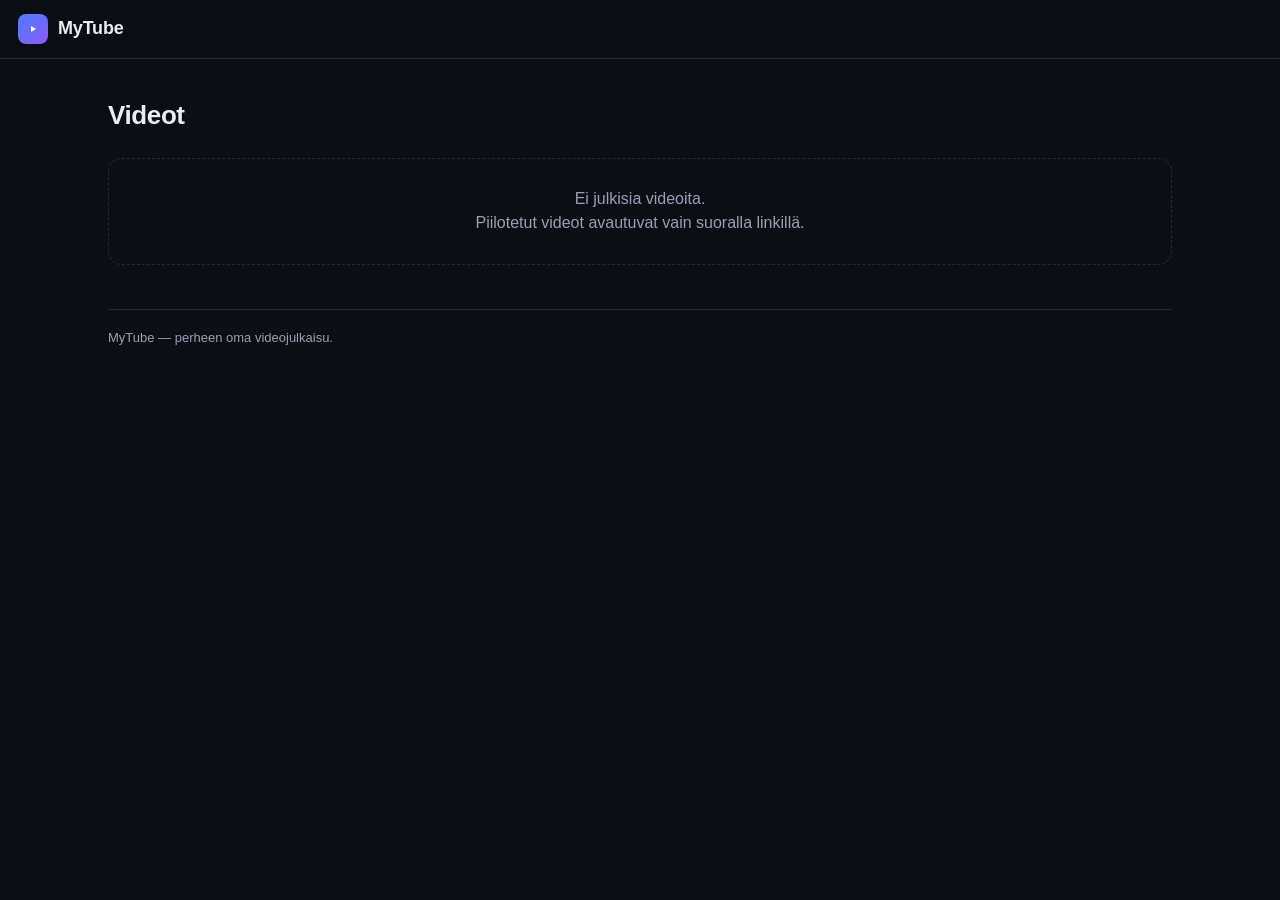
==== index.html @ 0c17c583 "Julkaise video 7qqkqn: Juvan mökin kierros" ====
<!doctype html>
<html lang="fi">
<head>
<meta charset="utf-8">
<meta name="viewport" content="width=device-width, initial-scale=1, viewport-fit=cover">
<title>MyTube</title>
<meta name="description" content="Perheen oma videojulkaisu.">

<link rel="canonical" href="https://longshoreforrest.github.io/mytube/">
<meta name="theme-color" content="#0b0e14">
<meta property="og:type" content="website">
<meta property="og:site_name" content="MyTube">
<meta property="og:title" content="MyTube">
<meta property="og:description" content="Perheen oma videojulkaisu.">
<meta property="og:url" content="https://longshoreforrest.github.io/mytube/">
<link rel="stylesheet" href="https://longshoreforrest.github.io/mytube/style.css">
</head>
<body>
<header class="top">
  <a class="name" href="https://longshoreforrest.github.io/mytube/" style="display:flex;align-items:center;gap:10px"><span class="mark"><svg viewBox="0 0 24 24" fill="none" aria-hidden="true">
<path d="M9 7.5v9l7.5-4.5L9 7.5Z" fill="#fff"/></svg></span>MyTube</a>
</header>
<div class="wrap">
  <h1>Videot</h1>
  <div class="empty">Ei julkisia videoita.<br>Piilotetut videot avautuvat vain suoralla linkillä.</div>
<script>
window.__MYPA_SITE__ = "mytube";
window.__MYPA_ENDPOINT__ = "https://mypa.longshoreforrest.workers.dev/collect";
window.__MYPA_EXTRA__ = {};
</script>
<script>/*!
 * MyPublicAnalytics beacon — selainpuolen snippet.
 *
 * Lähetys:
 *   - 'pageview' automaattisesti sivun latautuessa
 *   - Custom-eventit: window.mypa.send('section_view', { section: 'experience' })
 *
 * Sivukohtainen perus-extra (valinnainen, aseta ennen latausta):
 *   window.__MYPA_EXTRA__ = { assignment: '0018' };   // liitetään joka eventtiin
 *
 * HUOM: lähetettävä `path` on pathname + search — location.hash EI koskaan
 * kulje mukana. Salatut sivut (MyAssistant) pitävät purkuavaimen juuri
 * #-osassa, joten avain ei päädy analytiikkaan.
 *
 * Käyttää navigator.sendBeacon() (eloonjäänti sivu-vaihdoksen yli) ja
 * fetch keepalive:n fallbackia.
 *
 * Self-tagging (oman vierailusi erottelu):
 *   Käy kerran sivulla URL:lla ?_mypa_self=1 → localStorageen tallentuu lippu,
 *   ja kaikki tulevat eventit lähetetään {self:true}. Pois: ?_mypa_self=0.
 */
(function () {
  if (typeof window === "undefined") return;
  if (window.mypa && window.mypa.__initialized) return;

  var SITE = window.__MYPA_SITE__ || "unknown";
  var ENDPOINT = window.__MYPA_ENDPOINT__ || "";
  var AUTO_EVENT = window.__MYPA_AUTO_EVENT__ || "pageview";

  if (!ENDPOINT) return;

  // Perus-extra, joka liitetään JOKAISEEN tämän sivun eventtiin. Julkaisija
  // asettaa tämän ennen beaconin latausta, esim. MyAssistantin salattu
  // raportti: window.__MYPA_EXTRA__ = { assignment: '0018', doc: 0 }.
  // Näin sivukohtainen identiteetti kulkee mukana ilman että polkuun tai
  // otsikkoon tarvitsee laittaa mitään sisällöstä kertovaa.
  var BASE_EXTRA = null;
  try {
    var be = window.__MYPA_EXTRA__;
    if (be && typeof be === "object") BASE_EXTRA = be;
  } catch (e) {}

  // Self-marker: URL-parametri tai localStorage-lippu.
  var SELF = false;
  try {
    var sp = new URLSearchParams(window.location.search);
    if (sp.get("_mypa_self") === "1") {
      try { localStorage.setItem("mypa_self", "1"); } catch (e) {}
    } else if (sp.get("_mypa_self") === "0") {
      try { localStorage.removeItem("mypa_self"); } catch (e) {}
    }
    try { SELF = localStorage.getItem("mypa_self") === "1"; } catch (e) {}
  } catch (e) {}

  function utm() {
    try {
      var p = new URLSearchParams(window.location.search);
      return {
        source: p.get("utm_source") || null,
        medium: p.get("utm_medium") || null,
        campaign: p.get("utm_campaign") || null,
      };
    } catch (e) {
      return { source: null, medium: null, campaign: null };
    }
  }

  // Käyttäjäidentiteetti (esim. Google Sign-In) jaetusta localStoragesta.
  // Kirjoitettu muotoon { email, name, sub, idToken, t }. Worker varmentaa
  // idTokenin RS256/JWKS:llä; user-kenttä on varauloskäynti (varmentamaton).
  var IDENTITY_KEY = window.__MYPA_IDENTITY_KEY__ || "unitas:identity";
  function identity() {
    try {
      var raw = localStorage.getItem(IDENTITY_KEY);
      if (!raw) return null;
      var o = JSON.parse(raw);
      if (!o || !o.email) return null;
      return o;
    } catch (e) {
      return null;
    }
  }

  // Korkean entropian UA Client Hints (tarkka laitemalli). Vain Chromium.
  // navigator.userAgentData.getHighEntropyValues on asynkroninen, joten
  // populoimme tämän kertaalleen ja liitämme sen kaikkiin lähetettäviin
  // eventteihin. resolveHighEntropy() kutsuu callbackin joka tapauksessa —
  // myös silloin kun rajapintaa ei ole tai se hylkää — jottei pageview jää
  // lähettämättä.
  var UACH = null;
  function resolveHighEntropy(cb) {
    try {
      var uad = navigator.userAgentData;
      if (uad && typeof uad.getHighEntropyValues === "function") {
        uad
          .getHighEntropyValues([
            "model",
            "platformVersion",
            "architecture",
            "bitness",
            "uaFullVersion",
          ])
          .then(function (he) {
            UACH = {
              model: he.model || null,
              platform_version: he.platformVersion || null,
              arch: he.architecture || null,
              bitness: he.bitness || null,
              full_version: he.uaFullVersion || null,
            };
          })
          .catch(function () {})
          .then(function () { cb(); });
        return;
      }
    } catch (e) {}
    cb();
  }

  function clientContext() {
    var ctx = {};
    try {
      ctx.screen_w = window.screen && screen.width || null;
      ctx.screen_h = window.screen && screen.height || null;
      ctx.viewport_w = window.innerWidth || null;
      ctx.viewport_h = window.innerHeight || null;
      ctx.dpr = window.devicePixelRatio || null;
      ctx.language = (navigator.language || "").slice(0, 16);
      ctx.languages = Array.isArray(navigator.languages)
        ? navigator.languages.slice(0, 4).join(",")
        : null;
      ctx.color_scheme =
        (window.matchMedia && matchMedia("(prefers-color-scheme: dark)").matches)
          ? "dark" : "light";
      ctx.tz =
        (Intl && Intl.DateTimeFormat &&
         new Intl.DateTimeFormat().resolvedOptions().timeZone) || null;
      ctx.tz_offset = -new Date().getTimezoneOffset();
      var c = navigator.connection || navigator.mozConnection || navigator.webkitConnection;
      if (c) {
        ctx.net_type = c.effectiveType || null;
        ctx.net_downlink = c.downlink || null;
        ctx.net_rtt = c.rtt || null;
        ctx.net_save_data = !!c.saveData;
      }
      ctx.touch = ("ontouchstart" in window) || (navigator.maxTouchPoints > 0);
      ctx.hardware_concurrency = navigator.hardwareConcurrency || null;
      ctx.device_memory = navigator.deviceMemory || null;
    } catch (e) {}
    return ctx;
  }

  function send(event, extra) {
    try {
      // Liitä client-konteksti pageview-eventtiin (kerran per session).
      var ev = event || "pageview";
      var enriched = Object.assign({}, BASE_EXTRA || {}, extra || {});
      if (ev === "pageview" || ev === "login_pageview") {
        Object.assign(enriched, clientContext());
      }
      var id = identity();
      var body = JSON.stringify({
        site: SITE,
        path: window.location.pathname + window.location.search,
        event: ev,
        referrer: document.referrer || "",
        utm: utm(),
        extra: Object.keys(enriched).length ? enriched : null,
        ch: UACH || undefined,
        self: SELF || undefined,
        user: id ? { email: id.email, name: id.name, sub: id.sub } : undefined,
        idToken: id && id.idToken ? id.idToken : undefined,
      });
      if (
        navigator.sendBeacon &&
        navigator.sendBeacon(
          ENDPOINT,
          new Blob([body], { type: "text/plain;charset=UTF-8" }),
        )
      ) {
        return;
      }
      fetch(ENDPOINT, {
        method: "POST",
        headers: { "content-type": "text/plain;charset=UTF-8" },
        body: body,
        keepalive: true,
        mode: "cors",
        credentials: "omit",
      }).catch(function () {});
    } catch (e) {}
  }

  function autoSend() {
    // Odota korkean entropian client hintit ennen ensimmäistä lähetystä, jotta
    // laitemalli ehtii mukaan. UACH jää talteen myös custom-eventtejä varten.
    resolveHighEntropy(function () { send(AUTO_EVENT); });
  }

  if (document.readyState === "complete" || document.readyState === "interactive") {
    autoSend();
  } else {
    document.addEventListener("DOMContentLoaded", autoSend);
  }

  window.mypa = { send: send, __initialized: true, __self: SELF };
})();
</script>

<div class="foot">MyTube — perheen oma videojulkaisu.</div>
</div>
</body>
</html>
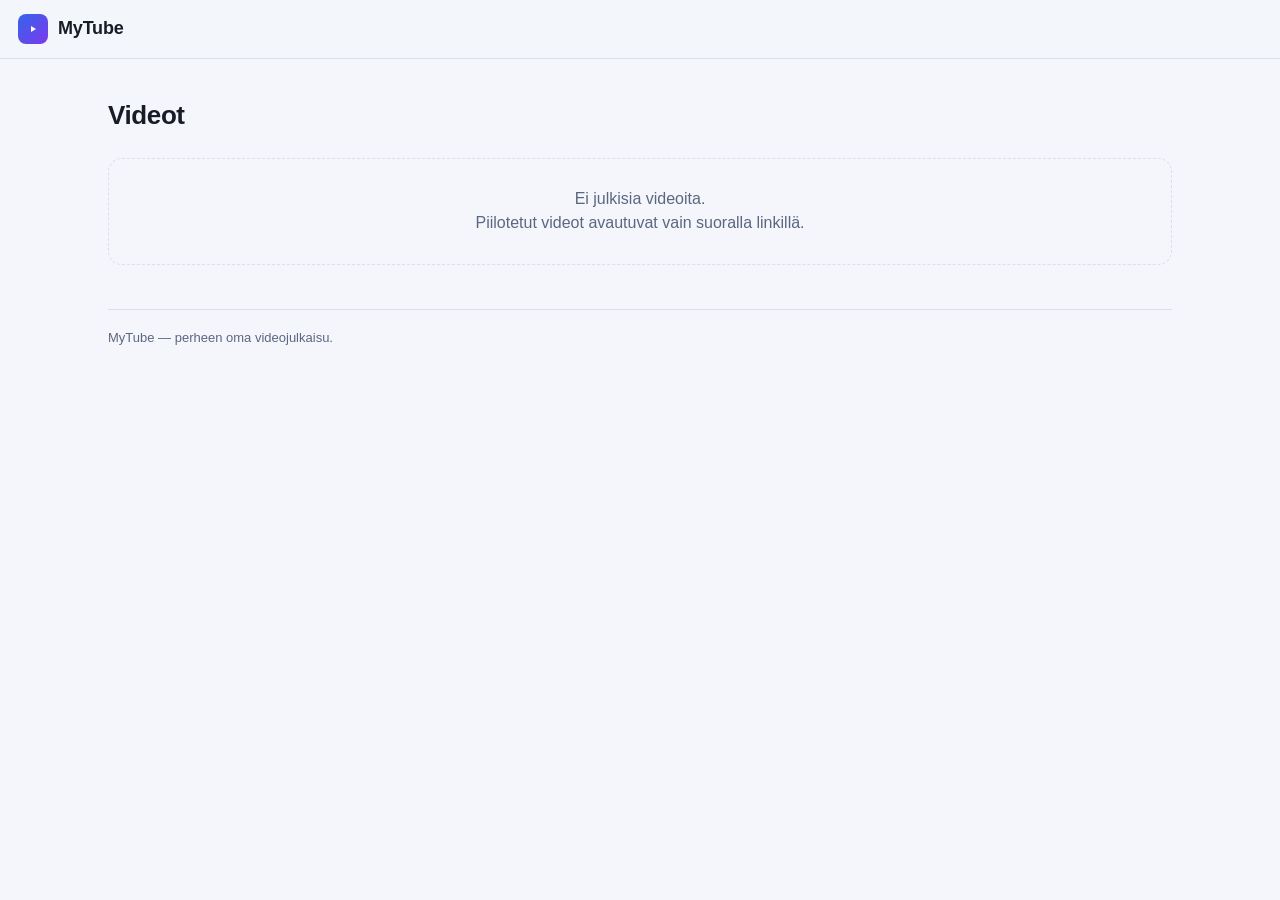
==== commit 5120b04d: "Rakenna sivusto uudelleen" ====
--- a/index.html
+++ b/index.html
@@ -7,7 +7,7 @@
 <meta name="description" content="Perheen oma videojulkaisu.">
 
 <link rel="canonical" href="https://longshoreforrest.github.io/mytube/">
-<meta name="theme-color" content="#0b0e14">
+<meta name="theme-color" content="#f4f6fb">
 <meta property="og:type" content="website">
 <meta property="og:site_name" content="MyTube">
 <meta property="og:title" content="MyTube">
